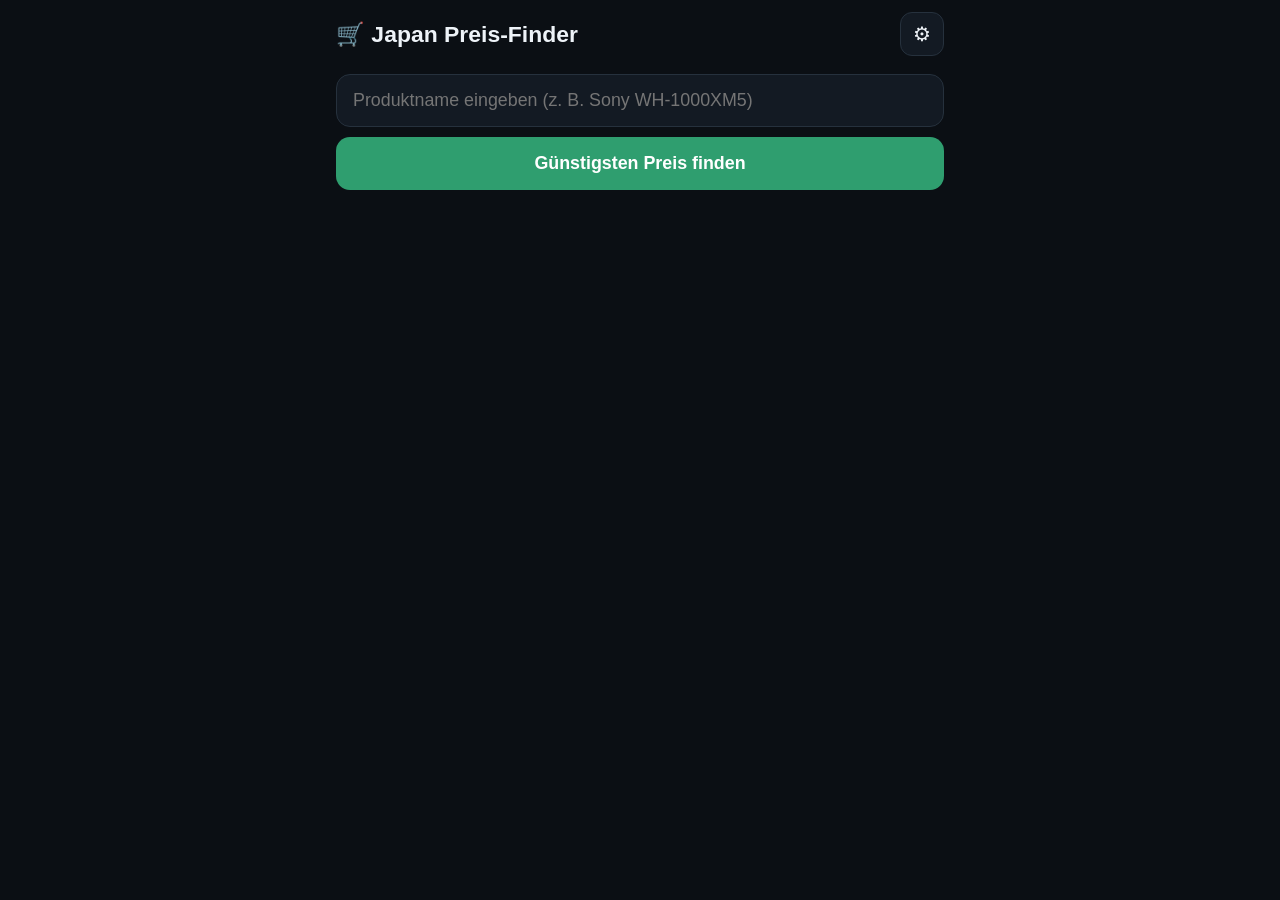
==== preise/index.html @ ec78ae5f "Add Japan price finder tool under /preise/ (coexists with trainer at root) Co-Authored-By: Claude Op" ====
<!DOCTYPE html>
<html lang="de">
<head>
<meta charset="UTF-8">
<meta name="viewport" content="width=device-width, initial-scale=1, viewport-fit=cover">
<meta name="mobile-web-app-capable" content="yes">
<meta name="apple-mobile-web-app-capable" content="yes">
<meta name="apple-mobile-web-app-status-bar-style" content="black-translucent">
<meta name="theme-color" content="#0b0f14">
<title>Japan Preis-Finder</title>
<link rel="stylesheet" href="style.css">
</head>
<body>
<div id="app">

  <header>
    <h1>🛒 Japan Preis-Finder</h1>
    <button id="settingsBtn" aria-label="Einstellungen" class="iconBtn">⚙</button>
  </header>

  <main>
    <form id="searchForm" autocomplete="off">
      <input id="query" type="search" inputmode="search"
             placeholder="Produktname eingeben (z. B. Sony WH-1000XM5)"
             aria-label="Produktname" />
      <button id="searchBtn" type="submit">Günstigsten Preis finden</button>
    </form>

    <p id="terms" class="terms hidden"></p>

    <div id="status" class="status hidden"></div>

    <!-- Automatischer Rakuten-Bestpreis -->
    <section id="bestBox" class="bestBox hidden">
      <div class="bestLabel">Günstigster automatischer Treffer · Rakuten</div>
      <a id="bestLink" class="bestCard" href="#" target="_blank" rel="noopener">
        <img id="bestImg" class="bestImg" alt="" />
        <div class="bestInfo">
          <div id="bestName" class="bestName"></div>
          <div id="bestShop" class="bestShop"></div>
          <div id="bestPrice" class="bestPrice"></div>
          <span class="bestBuy">Jetzt kaufen ›</span>
        </div>
      </a>
    </section>

    <!-- Shop-Direktlinks (günstigstes zuerst) -->
    <section id="shopLinks" class="shopLinks hidden">
      <div class="shopLinksLabel">Bei den Shops nachsehen (nach Preis sortiert):</div>
      <a id="linkRakuten" class="shopBtn rakuten" href="#" target="_blank" rel="noopener">
        <span class="shopName">Rakuten</span>
        <span class="shopHint">günstigstes zuerst ›</span>
      </a>
      <a id="linkAmazon" class="shopBtn amazon" href="#" target="_blank" rel="noopener">
        <span class="shopName">Amazon.co.jp</span>
        <span class="shopHint">günstigstes zuerst ›</span>
      </a>
      <a id="linkKakaku" class="shopBtn kakaku" href="#" target="_blank" rel="noopener">
        <span class="shopName">Kakaku.com</span>
        <span class="shopHint">günstigstes zuerst ›</span>
      </a>
    </section>
  </main>

  <!-- Einstellungen -->
  <div id="settingsPanel" class="settingsPanel hidden">
    <div class="settingsInner">
      <h2>Einstellungen</h2>
      <label class="fieldLabel" for="rakutenId">Rakuten App-ID (kostenlos, optional)</label>
      <input id="rakutenId" type="text" placeholder="z. B. 1012345678901234567" />
      <p class="hint">
        Ohne App-ID funktionieren die Shop-Links unten weiterhin. <strong>Mit</strong>
        App-ID zeigt das Tool oben zusätzlich automatisch den günstigsten
        Rakuten-Preis + Kauflink an.
        <br><br>
        So bekommst du sie in ~1&nbsp;Minute:
        <a href="https://webservice.rakuten.co.jp/app/create" target="_blank" rel="noopener">webservice.rakuten.co.jp</a>
        → kostenlos anmelden → „アプリID/デベロッパーID“ kopieren → hier einfügen.
      </p>
      <div class="settingsButtons">
        <button id="saveSettings" type="button">Speichern</button>
        <button id="closeSettings" type="button" class="secondary">Schließen</button>
      </div>
    </div>
  </div>

</div>
<script src="app.js"></script>
</body>
</html>
---- preise/style.css ----
:root {
  color-scheme: dark;
  --bg: #0b0f14;
  --panel: #131a23;
  --panel2: #1b2531;
  --text: #eef3f8;
  --muted: #93a2b3;
  --accent: #2f9e6f;
  --accent2: #38b884;
  --rakuten: #bf0000;
  --amazon: #ff9900;
  --kakaku: #005bac;
  --border: #26313d;
}

* { box-sizing: border-box; -webkit-tap-highlight-color: transparent; }

html, body {
  margin: 0;
  padding: 0;
  background: var(--bg);
  color: var(--text);
  font-family: -apple-system, BlinkMacSystemFont, "Segoe UI", Roboto, sans-serif;
  font-size: 17px;
  line-height: 1.4;
}

#app {
  max-width: 640px;
  margin: 0 auto;
  padding: calc(env(safe-area-inset-top) + 12px) 16px
           calc(env(safe-area-inset-bottom) + 24px);
}

header {
  display: flex;
  align-items: center;
  justify-content: space-between;
  gap: 12px;
  margin-bottom: 18px;
}

h1 { font-size: 1.35rem; margin: 0; }

.iconBtn {
  background: var(--panel);
  border: 1px solid var(--border);
  color: var(--text);
  font-size: 1.2rem;
  width: 44px;
  height: 44px;
  border-radius: 12px;
  cursor: pointer;
}

/* Suche */
#searchForm { display: flex; flex-direction: column; gap: 10px; }

#query {
  width: 100%;
  padding: 15px 16px;
  font-size: 1.05rem;
  background: var(--panel);
  border: 1px solid var(--border);
  border-radius: 14px;
  color: var(--text);
}
#query:focus { outline: 2px solid var(--accent); border-color: var(--accent); }

#searchBtn {
  padding: 16px;
  font-size: 1.05rem;
  font-weight: 700;
  background: var(--accent);
  color: #fff;
  border: none;
  border-radius: 14px;
  cursor: pointer;
}
#searchBtn:active { background: var(--accent2); }
#searchBtn:disabled { opacity: .6; }

.terms {
  color: var(--muted);
  font-size: .9rem;
  margin: 14px 2px 0;
}

.status {
  margin-top: 18px;
  padding: 14px 16px;
  background: var(--panel);
  border: 1px solid var(--border);
  border-radius: 12px;
  color: var(--muted);
}
.status.error { color: #ffb4b4; border-color: #5a2b2b; }

/* Rakuten Bestpreis-Karte */
.bestBox { margin-top: 20px; }
.bestLabel {
  font-size: .8rem;
  text-transform: uppercase;
  letter-spacing: .04em;
  color: var(--muted);
  margin-bottom: 8px;
}
.bestCard {
  display: flex;
  gap: 14px;
  padding: 14px;
  background: var(--panel);
  border: 1px solid var(--accent);
  border-radius: 16px;
  text-decoration: none;
  color: var(--text);
}
.bestImg {
  width: 84px;
  height: 84px;
  object-fit: contain;
  background: #fff;
  border-radius: 10px;
  flex-shrink: 0;
}
.bestImg[src=""], .bestImg:not([src]) { display: none; }
.bestInfo { display: flex; flex-direction: column; gap: 3px; min-width: 0; }
.bestName {
  font-weight: 600;
  font-size: .98rem;
  display: -webkit-box;
  -webkit-line-clamp: 2;
  -webkit-box-orient: vertical;
  overflow: hidden;
}
.bestShop { color: var(--muted); font-size: .85rem; }
.bestPrice { font-size: 1.5rem; font-weight: 800; color: var(--accent2); margin-top: 2px; }
.bestBuy { color: var(--accent2); font-weight: 700; font-size: .9rem; margin-top: 4px; }

/* Shop-Links */
.shopLinks { margin-top: 22px; display: flex; flex-direction: column; gap: 10px; }
.shopLinksLabel { color: var(--muted); font-size: .9rem; margin-bottom: 2px; }
.shopBtn {
  display: flex;
  align-items: center;
  justify-content: space-between;
  padding: 16px 18px;
  background: var(--panel2);
  border: 1px solid var(--border);
  border-radius: 14px;
  text-decoration: none;
  color: var(--text);
  border-left: 5px solid var(--border);
}
.shopBtn.rakuten { border-left-color: var(--rakuten); }
.shopBtn.amazon  { border-left-color: var(--amazon); }
.shopBtn.kakaku  { border-left-color: var(--kakaku); }
.shopName { font-weight: 700; }
.shopHint { color: var(--muted); font-size: .85rem; }

/* Einstellungen */
.settingsPanel {
  position: fixed;
  inset: 0;
  background: rgba(0,0,0,.6);
  display: flex;
  align-items: flex-end;
  justify-content: center;
  z-index: 50;
}
.settingsInner {
  width: 100%;
  max-width: 640px;
  background: var(--panel);
  border-top-left-radius: 20px;
  border-top-right-radius: 20px;
  padding: 22px 18px calc(env(safe-area-inset-bottom) + 22px);
  border: 1px solid var(--border);
}
.settingsInner h2 { margin: 0 0 14px; font-size: 1.15rem; }
.fieldLabel { display: block; font-size: .9rem; color: var(--muted); margin-bottom: 6px; }
#rakutenId {
  width: 100%;
  padding: 13px 14px;
  background: var(--panel2);
  border: 1px solid var(--border);
  border-radius: 12px;
  color: var(--text);
  font-size: 1rem;
}
.hint { color: var(--muted); font-size: .85rem; margin: 12px 0 18px; }
.hint a { color: var(--accent2); }
.settingsButtons { display: flex; gap: 10px; }
.settingsButtons button {
  flex: 1;
  padding: 14px;
  border-radius: 12px;
  border: none;
  font-size: 1rem;
  font-weight: 700;
  background: var(--accent);
  color: #fff;
  cursor: pointer;
}
.settingsButtons .secondary { background: var(--panel2); color: var(--text); border: 1px solid var(--border); }

.hidden { display: none !important; }
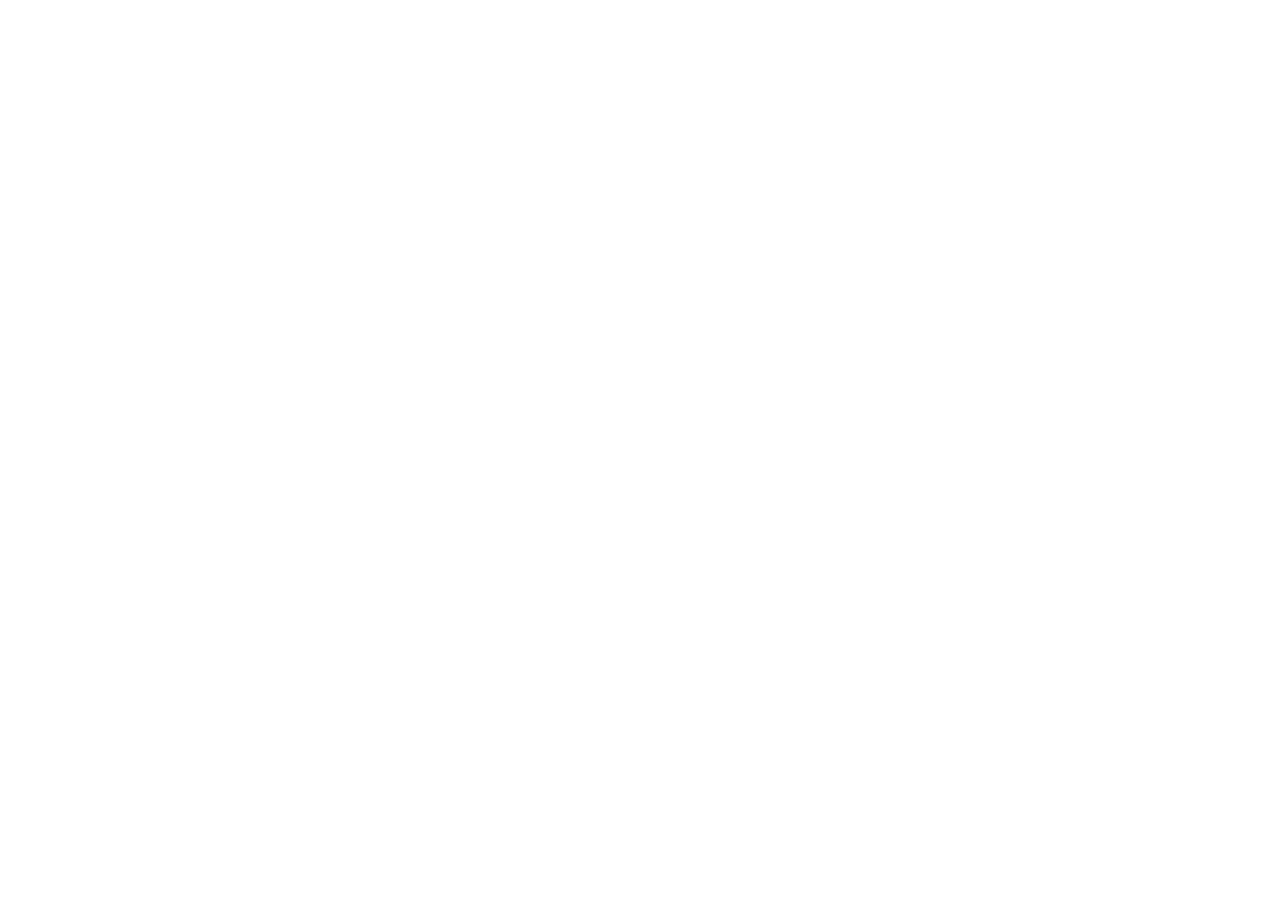
==== commit 864bbfd4: "Preis-Finder ist umgezogen: alte Adresse leitet zur neuen weiter" ====
--- a/preise/index.html
+++ b/preise/index.html
@@ -1,90 +1,14 @@
 <!DOCTYPE html>
 <html lang="de">
 <head>
-<meta charset="UTF-8">
-<meta name="viewport" content="width=device-width, initial-scale=1, viewport-fit=cover">
-<meta name="mobile-web-app-capable" content="yes">
-<meta name="apple-mobile-web-app-capable" content="yes">
-<meta name="apple-mobile-web-app-status-bar-style" content="black-translucent">
-<meta name="theme-color" content="#0b0f14">
-<title>Japan Preis-Finder</title>
-<link rel="stylesheet" href="style.css">
+  <meta charset="utf-8">
+  <meta http-equiv="refresh" content="0; url=https://chistyakovaanastasia-afk.github.io/japan-preis-finder/">
+  <link rel="canonical" href="https://chistyakovaanastasia-afk.github.io/japan-preis-finder/">
+  <title>Japan Preis-Finder ist umgezogen</title>
 </head>
 <body>
-<div id="app">
-
-  <header>
-    <h1>🛒 Japan Preis-Finder</h1>
-    <button id="settingsBtn" aria-label="Einstellungen" class="iconBtn">⚙</button>
-  </header>
-
-  <main>
-    <form id="searchForm" autocomplete="off">
-      <input id="query" type="search" inputmode="search"
-             placeholder="Produktname eingeben (z. B. Sony WH-1000XM5)"
-             aria-label="Produktname" />
-      <button id="searchBtn" type="submit">Günstigsten Preis finden</button>
-    </form>
-
-    <p id="terms" class="terms hidden"></p>
-
-    <div id="status" class="status hidden"></div>
-
-    <!-- Automatischer Rakuten-Bestpreis -->
-    <section id="bestBox" class="bestBox hidden">
-      <div class="bestLabel">Günstigster automatischer Treffer · Rakuten</div>
-      <a id="bestLink" class="bestCard" href="#" target="_blank" rel="noopener">
-        <img id="bestImg" class="bestImg" alt="" />
-        <div class="bestInfo">
-          <div id="bestName" class="bestName"></div>
-          <div id="bestShop" class="bestShop"></div>
-          <div id="bestPrice" class="bestPrice"></div>
-          <span class="bestBuy">Jetzt kaufen ›</span>
-        </div>
-      </a>
-    </section>
-
-    <!-- Shop-Direktlinks (günstigstes zuerst) -->
-    <section id="shopLinks" class="shopLinks hidden">
-      <div class="shopLinksLabel">Bei den Shops nachsehen (nach Preis sortiert):</div>
-      <a id="linkRakuten" class="shopBtn rakuten" href="#" target="_blank" rel="noopener">
-        <span class="shopName">Rakuten</span>
-        <span class="shopHint">günstigstes zuerst ›</span>
-      </a>
-      <a id="linkAmazon" class="shopBtn amazon" href="#" target="_blank" rel="noopener">
-        <span class="shopName">Amazon.co.jp</span>
-        <span class="shopHint">günstigstes zuerst ›</span>
-      </a>
-      <a id="linkKakaku" class="shopBtn kakaku" href="#" target="_blank" rel="noopener">
-        <span class="shopName">Kakaku.com</span>
-        <span class="shopHint">günstigstes zuerst ›</span>
-      </a>
-    </section>
-  </main>
-
-  <!-- Einstellungen -->
-  <div id="settingsPanel" class="settingsPanel hidden">
-    <div class="settingsInner">
-      <h2>Einstellungen</h2>
-      <label class="fieldLabel" for="rakutenId">Rakuten App-ID (kostenlos, optional)</label>
-      <input id="rakutenId" type="text" placeholder="z. B. 1012345678901234567" />
-      <p class="hint">
-        Ohne App-ID funktionieren die Shop-Links unten weiterhin. <strong>Mit</strong>
-        App-ID zeigt das Tool oben zusätzlich automatisch den günstigsten
-        Rakuten-Preis + Kauflink an.
-        <br><br>
-        So bekommst du sie in ~1&nbsp;Minute:
-        <a href="https://webservice.rakuten.co.jp/app/create" target="_blank" rel="noopener">webservice.rakuten.co.jp</a>
-        → kostenlos anmelden → „アプリID/デベロッパーID“ kopieren → hier einfügen.
-      </p>
-      <div class="settingsButtons">
-        <button id="saveSettings" type="button">Speichern</button>
-        <button id="closeSettings" type="button" class="secondary">Schließen</button>
-      </div>
-    </div>
-  </div>
-
-</div>
-<script src="app.js"></script>
+  <p>Der Japan Preis-Finder ist umgezogen:
+  <a href="https://chistyakovaanastasia-afk.github.io/japan-preis-finder/">
+  https://chistyakovaanastasia-afk.github.io/japan-preis-finder/</a></p>
 </body>
 </html>
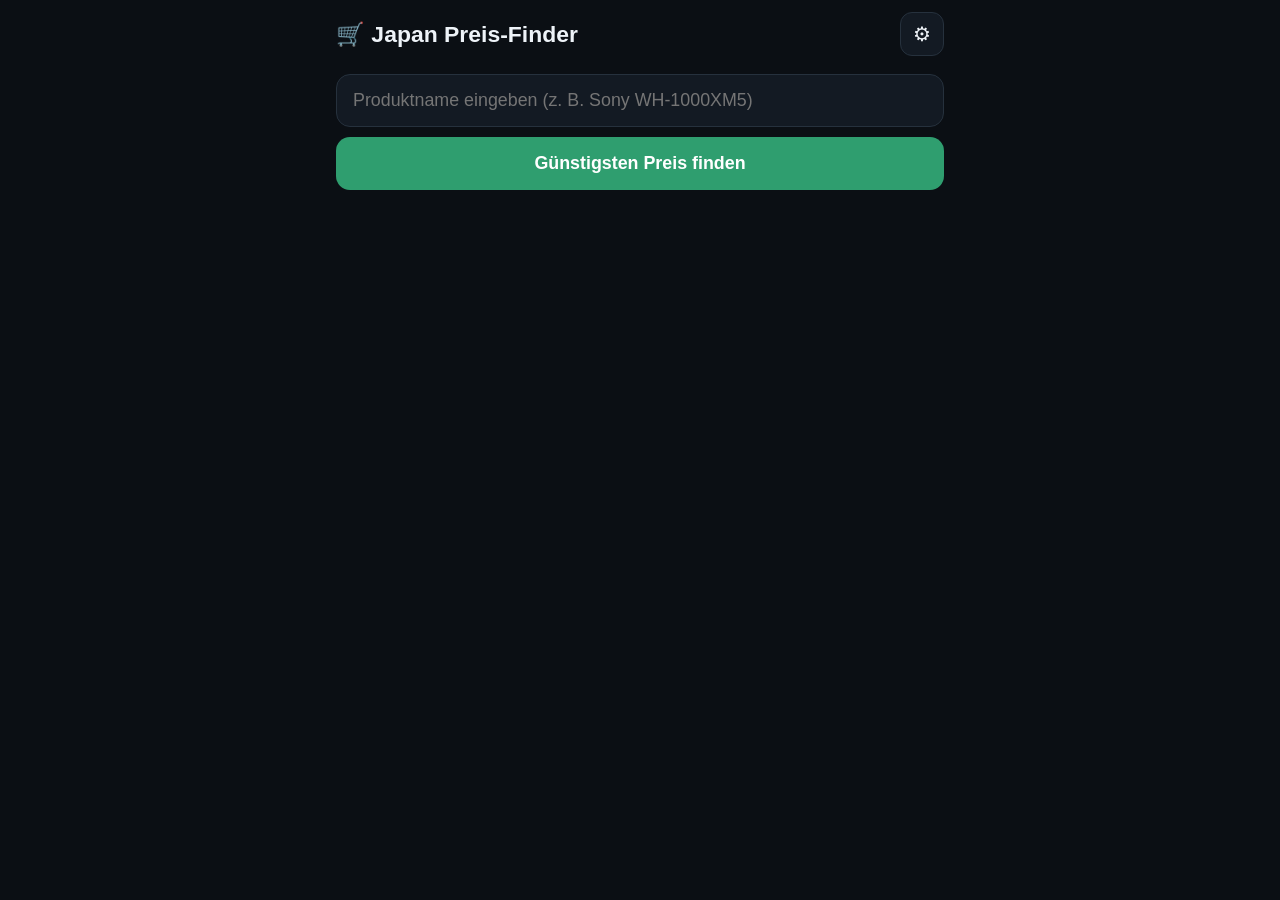
==== commit 359c52b5: "Show multiple Rakuten matches (pick size); add Melonpanda + Nunibar buttons Co-Authored-By: Claude O" ====
--- a/preise/index.html
+++ b/preise/index.html
@@ -1,14 +1,111 @@
 <!DOCTYPE html>
 <html lang="de">
 <head>
-  <meta charset="utf-8">
-  <meta http-equiv="refresh" content="0; url=https://chistyakovaanastasia-afk.github.io/japan-preis-finder/">
-  <link rel="canonical" href="https://chistyakovaanastasia-afk.github.io/japan-preis-finder/">
-  <title>Japan Preis-Finder ist umgezogen</title>
+<meta charset="UTF-8">
+<meta name="viewport" content="width=device-width, initial-scale=1, viewport-fit=cover">
+<meta name="mobile-web-app-capable" content="yes">
+<meta name="apple-mobile-web-app-capable" content="yes">
+<meta name="apple-mobile-web-app-status-bar-style" content="black-translucent">
+<meta name="theme-color" content="#0b0f14">
+<title>Japan Preis-Finder</title>
+<link rel="stylesheet" href="style.css">
 </head>
 <body>
-  <p>Der Japan Preis-Finder ist umgezogen:
-  <a href="https://chistyakovaanastasia-afk.github.io/japan-preis-finder/">
-  https://chistyakovaanastasia-afk.github.io/japan-preis-finder/</a></p>
+<div id="app">
+
+  <header>
+    <h1>🛒 Japan Preis-Finder</h1>
+    <button id="settingsBtn" aria-label="Einstellungen" class="iconBtn">⚙</button>
+  </header>
+
+  <main>
+    <form id="searchForm" autocomplete="off">
+      <input id="query" type="search" inputmode="search"
+             placeholder="Produktname eingeben (z. B. Sony WH-1000XM5)"
+             aria-label="Produktname" />
+      <button id="searchBtn" type="submit">Günstigsten Preis finden</button>
+    </form>
+
+    <p id="terms" class="terms hidden"></p>
+
+    <div id="status" class="status hidden"></div>
+
+    <!-- Automatischer Rakuten-Bestpreis -->
+    <section id="bestBox" class="bestBox hidden">
+      <div class="bestLabel">Günstigster automatischer Treffer · Rakuten</div>
+      <a id="bestLink" class="bestCard" href="#" target="_blank" rel="noopener">
+        <img id="bestImg" class="bestImg" alt="" />
+        <div class="bestInfo">
+          <div id="bestName" class="bestName"></div>
+          <div id="bestShop" class="bestShop"></div>
+          <div id="bestPrice" class="bestPrice"></div>
+          <span class="bestBuy">Jetzt kaufen ›</span>
+        </div>
+      </a>
+    </section>
+
+    <!-- Weitere Rakuten-Treffer (andere Größen/Varianten) -->
+    <section id="moreResults" class="moreResults hidden">
+      <div class="moreLabel">Weitere Treffer — auf Größe/Menge achten:</div>
+      <div id="moreList"></div>
+    </section>
+
+    <!-- Shop-Direktlinks (günstigstes zuerst) -->
+    <section id="shopLinks" class="shopLinks hidden">
+      <div class="shopLinksLabel">Bei den Shops nachsehen (nach Preis sortiert):</div>
+      <a id="linkRakuten" class="shopBtn rakuten" href="#" target="_blank" rel="noopener">
+        <span class="shopName">Rakuten</span>
+        <span class="shopHint">günstigstes zuerst ›</span>
+      </a>
+      <a id="linkAmazon" class="shopBtn amazon" href="#" target="_blank" rel="noopener">
+        <span class="shopName">Amazon.co.jp</span>
+        <span class="shopHint">günstigstes zuerst ›</span>
+      </a>
+      <a id="linkKakaku" class="shopBtn kakaku" href="#" target="_blank" rel="noopener">
+        <span class="shopName">Kakaku.com</span>
+        <span class="shopHint">günstigstes zuerst ›</span>
+      </a>
+      <a id="linkMelonpanda" class="shopBtn melonpanda" href="#" target="_blank" rel="noopener">
+        <span class="shopName">Melonpanda</span>
+        <span class="shopHint">Wiederverkäufer ›</span>
+      </a>
+      <a id="linkNunibar" class="shopBtn nunibar" href="#" target="_blank" rel="noopener">
+        <span class="shopName">Nunibar</span>
+        <span class="shopHint">Wiederverkäufer ›</span>
+      </a>
+    </section>
+  </main>
+
+  <!-- Einstellungen -->
+  <div id="settingsPanel" class="settingsPanel hidden">
+    <div class="settingsInner">
+      <h2>Einstellungen</h2>
+      <label class="fieldLabel" for="rakutenId">Rakuten Application ID</label>
+      <input id="rakutenId" type="text" autocomplete="off" autocapitalize="off"
+             spellcheck="false" placeholder="z. B. cbc9b464-d49f-428d-…" />
+      <label class="fieldLabel" for="rakutenKey">Rakuten Access Key</label>
+      <input id="rakutenKey" type="password" autocomplete="off" autocapitalize="off"
+             spellcheck="false" placeholder="geheimer Schlüssel" />
+      <p class="hint">
+        Beide findest du bei deiner App auf
+        <a href="https://webservice.rakuten.co.jp/app/list" target="_blank" rel="noopener">webservice.rakuten.co.jp</a>
+        (Application ID + Access Key). Ohne beide funktionieren die Shop-Links
+        unten weiterhin. <strong>Mit</strong> beiden zeigt das Tool oben
+        automatisch den günstigsten Rakuten-Preis + Kauflink an.
+        <br><br>
+        🔒 Beide Werte werden <strong>nur in diesem Browser</strong> gespeichert
+        (localStorage), nie an Dritte gesendet und nicht im Code abgelegt. Nutze
+        das Tool nicht auf fremden Geräten. Den Access Key kannst du bei Rakuten
+        jederzeit neu erzeugen.
+      </p>
+      <div class="settingsButtons">
+        <button id="saveSettings" type="button">Speichern</button>
+        <button id="closeSettings" type="button" class="secondary">Schließen</button>
+      </div>
+    </div>
+  </div>
+
+</div>
+<script src="app.js"></script>
 </body>
 </html>
--- a/preise/style.css
+++ b/preise/style.css
@@ -0,0 +1,241 @@
+:root {
+  color-scheme: dark;
+  --bg: #0b0f14;
+  --panel: #131a23;
+  --panel2: #1b2531;
+  --text: #eef3f8;
+  --muted: #93a2b3;
+  --accent: #2f9e6f;
+  --accent2: #38b884;
+  --rakuten: #bf0000;
+  --amazon: #ff9900;
+  --kakaku: #005bac;
+  --border: #26313d;
+}
+
+* { box-sizing: border-box; -webkit-tap-highlight-color: transparent; }
+
+html, body {
+  margin: 0;
+  padding: 0;
+  background: var(--bg);
+  color: var(--text);
+  font-family: -apple-system, BlinkMacSystemFont, "Segoe UI", Roboto, sans-serif;
+  font-size: 17px;
+  line-height: 1.4;
+}
+
+#app {
+  max-width: 640px;
+  margin: 0 auto;
+  padding: calc(env(safe-area-inset-top) + 12px) 16px
+           calc(env(safe-area-inset-bottom) + 24px);
+}
+
+header {
+  display: flex;
+  align-items: center;
+  justify-content: space-between;
+  gap: 12px;
+  margin-bottom: 18px;
+}
+
+h1 { font-size: 1.35rem; margin: 0; }
+
+.iconBtn {
+  background: var(--panel);
+  border: 1px solid var(--border);
+  color: var(--text);
+  font-size: 1.2rem;
+  width: 44px;
+  height: 44px;
+  border-radius: 12px;
+  cursor: pointer;
+}
+
+/* Suche */
+#searchForm { display: flex; flex-direction: column; gap: 10px; }
+
+#query {
+  width: 100%;
+  padding: 15px 16px;
+  font-size: 1.05rem;
+  background: var(--panel);
+  border: 1px solid var(--border);
+  border-radius: 14px;
+  color: var(--text);
+}
+#query:focus { outline: 2px solid var(--accent); border-color: var(--accent); }
+
+#searchBtn {
+  padding: 16px;
+  font-size: 1.05rem;
+  font-weight: 700;
+  background: var(--accent);
+  color: #fff;
+  border: none;
+  border-radius: 14px;
+  cursor: pointer;
+}
+#searchBtn:active { background: var(--accent2); }
+#searchBtn:disabled { opacity: .6; }
+
+.terms {
+  color: var(--muted);
+  font-size: .9rem;
+  margin: 14px 2px 0;
+}
+
+.status {
+  margin-top: 18px;
+  padding: 14px 16px;
+  background: var(--panel);
+  border: 1px solid var(--border);
+  border-radius: 12px;
+  color: var(--muted);
+}
+.status.error { color: #ffb4b4; border-color: #5a2b2b; }
+
+/* Rakuten Bestpreis-Karte */
+.bestBox { margin-top: 20px; }
+.bestLabel {
+  font-size: .8rem;
+  text-transform: uppercase;
+  letter-spacing: .04em;
+  color: var(--muted);
+  margin-bottom: 8px;
+}
+.bestCard {
+  display: flex;
+  gap: 14px;
+  padding: 14px;
+  background: var(--panel);
+  border: 1px solid var(--accent);
+  border-radius: 16px;
+  text-decoration: none;
+  color: var(--text);
+}
+.bestImg {
+  width: 84px;
+  height: 84px;
+  object-fit: contain;
+  background: #fff;
+  border-radius: 10px;
+  flex-shrink: 0;
+}
+.bestImg[src=""], .bestImg:not([src]) { display: none; }
+.bestInfo { display: flex; flex-direction: column; gap: 3px; min-width: 0; }
+.bestName {
+  font-weight: 600;
+  font-size: .98rem;
+  display: -webkit-box;
+  -webkit-line-clamp: 2;
+  -webkit-box-orient: vertical;
+  overflow: hidden;
+}
+.bestShop { color: var(--muted); font-size: .85rem; }
+.bestPrice { font-size: 1.5rem; font-weight: 800; color: var(--accent2); margin-top: 2px; }
+.bestBuy { color: var(--accent2); font-weight: 700; font-size: .9rem; margin-top: 4px; }
+
+/* Weitere Treffer */
+.moreResults { margin-top: 16px; }
+.moreLabel { color: var(--muted); font-size: .85rem; margin-bottom: 8px; }
+#moreList { display: flex; flex-direction: column; gap: 8px; }
+.moreRow {
+  display: flex;
+  gap: 12px;
+  align-items: center;
+  padding: 10px 12px;
+  background: var(--panel);
+  border: 1px solid var(--border);
+  border-radius: 12px;
+  text-decoration: none;
+  color: var(--text);
+}
+.moreImg {
+  width: 48px; height: 48px;
+  object-fit: contain;
+  background: #fff;
+  border-radius: 8px;
+  flex-shrink: 0;
+}
+.moreInfo { min-width: 0; }
+.moreName {
+  font-size: .9rem;
+  display: -webkit-box;
+  -webkit-line-clamp: 2;
+  -webkit-box-orient: vertical;
+  overflow: hidden;
+}
+.morePrice { color: var(--accent2); font-weight: 700; font-size: .9rem; margin-top: 2px; }
+
+/* Shop-Links */
+.shopLinks { margin-top: 22px; display: flex; flex-direction: column; gap: 10px; }
+.shopLinksLabel { color: var(--muted); font-size: .9rem; margin-bottom: 2px; }
+.shopBtn {
+  display: flex;
+  align-items: center;
+  justify-content: space-between;
+  padding: 16px 18px;
+  background: var(--panel2);
+  border: 1px solid var(--border);
+  border-radius: 14px;
+  text-decoration: none;
+  color: var(--text);
+  border-left: 5px solid var(--border);
+}
+.shopBtn.rakuten { border-left-color: var(--rakuten); }
+.shopBtn.amazon  { border-left-color: var(--amazon); }
+.shopBtn.kakaku  { border-left-color: var(--kakaku); }
+.shopBtn.melonpanda { border-left-color: #4caf50; }
+.shopBtn.nunibar    { border-left-color: #9c6ade; }
+.shopName { font-weight: 700; }
+.shopHint { color: var(--muted); font-size: .85rem; }
+
+/* Einstellungen */
+.settingsPanel {
+  position: fixed;
+  inset: 0;
+  background: rgba(0,0,0,.6);
+  display: flex;
+  align-items: flex-end;
+  justify-content: center;
+  z-index: 50;
+}
+.settingsInner {
+  width: 100%;
+  max-width: 640px;
+  background: var(--panel);
+  border-top-left-radius: 20px;
+  border-top-right-radius: 20px;
+  padding: 22px 18px calc(env(safe-area-inset-bottom) + 22px);
+  border: 1px solid var(--border);
+}
+.settingsInner h2 { margin: 0 0 14px; font-size: 1.15rem; }
+.fieldLabel { display: block; font-size: .9rem; color: var(--muted); margin-bottom: 6px; }
+#rakutenId {
+  width: 100%;
+  padding: 13px 14px;
+  background: var(--panel2);
+  border: 1px solid var(--border);
+  border-radius: 12px;
+  color: var(--text);
+  font-size: 1rem;
+}
+.hint { color: var(--muted); font-size: .85rem; margin: 12px 0 18px; }
+.hint a { color: var(--accent2); }
+.settingsButtons { display: flex; gap: 10px; }
+.settingsButtons button {
+  flex: 1;
+  padding: 14px;
+  border-radius: 12px;
+  border: none;
+  font-size: 1rem;
+  font-weight: 700;
+  background: var(--accent);
+  color: #fff;
+  cursor: pointer;
+}
+.settingsButtons .secondary { background: var(--panel2); color: var(--text); border: 1px solid var(--border); }
+
+.hidden { display: none !important; }
